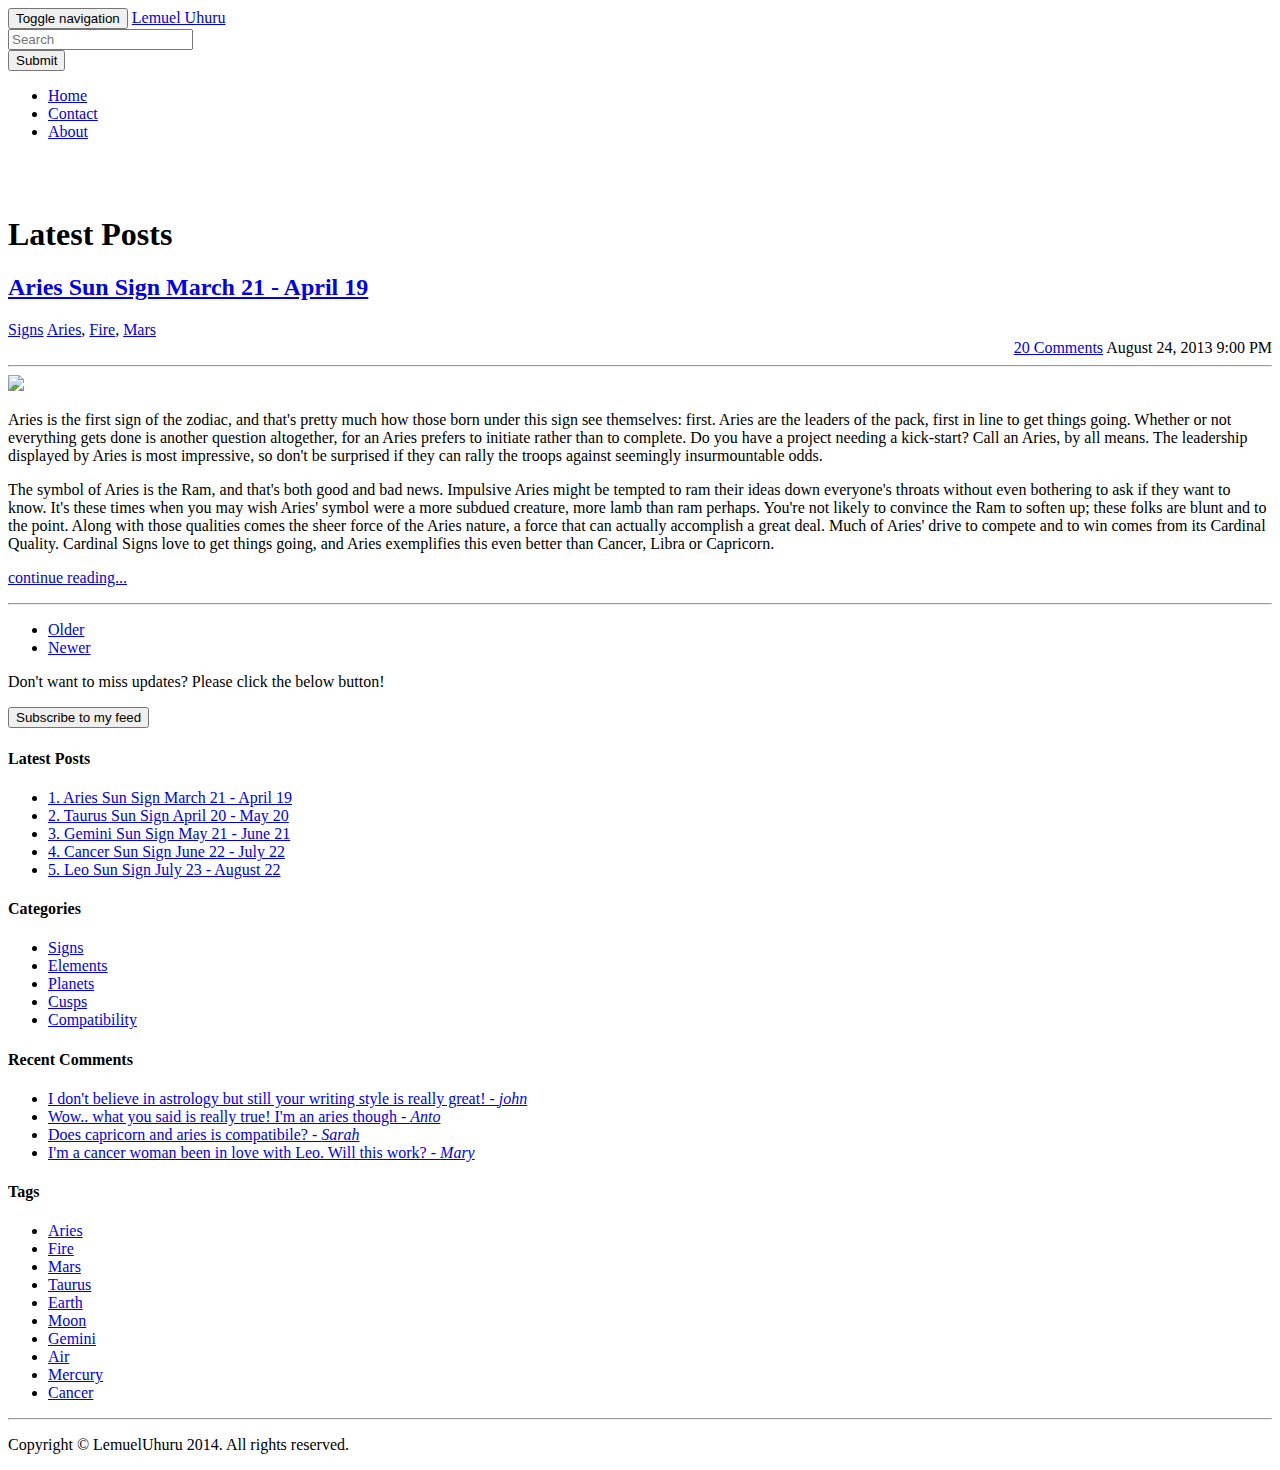
==== index.html @ 6d903082 "finished homepage" ====
<!DOCTYPE html>
<html lang="en">
<head>
	<meta charset="utf-8">
	<meta name="viewport" content="width=device-width, initial-scale=1.0">
	<meta name="description" content="A Bootstrap Blog Template">
	<meta name="author" content="Vijaya Anand">

	<title>Home</title>

	<!-- Bootstrap CSS file -->
	<link href="bootstrap-3.2.0-dist/css/bootstrap.min.css" rel="stylesheet" />
	<link href="bootstrap-3.2.0-dist/css/bootstrap-theme.min.css" rel="stylesheet" />
	<link href='blog.css' rel="stylesheet" />
</head>

<body>
	<!-- Header -->
	<header class="navbar navbar-inverse navbar-fixed-top bs-docs-nav" role="banner">
		<div class="container">
			<div class="navbar-header">
				<button class="navbar-toggle" type="button" data-toggle="collapse" data-target=".bs-navbar-collapse">
					<span class="sr-only">Toggle navigation</span>
					<span class="icon-bar"></span>
					<span class="icon-bar"></span>
					<span class="icon-bar"></span>
				</button>
				<a href="index.html" class="navbar-brand">Lemuel Uhuru</a>
			</div>
			<nav class="collapse navbar-collapse bs-navbar-collapse" role="navigation">
				<form class="navbar-form navbar-right" role="search">
					<div class="form-group">
						<input type="text" class="form-control" placeholder="Search">
					</div>
					<button type="submit" class="btn btn-default">Submit</button>
				</form>
				<ul class="nav navbar-nav">
					<li class="active"><a href="#">Home</a></li>
					<li><a href="#">Contact</a></li>
					<li><a href="#">About</a></li>
				</ul>
			</nav>
		</div>
	</header>
	<!-- Body -->

	<div id="body" class="container">
		<div class="row">
			<div class="col-md-8">
				<h1>Latest Posts</h1>
				<article>
					<h2><a href="singlepost.html">Aries Sun Sign March 21 - April 19</a></h2>
					<div class="row">

						<div class="group1 col-sm-6 col-md-6">
							<span class="glyphicon glyphicon-folder-open"></span> <a href="#">Signs</a>
							<span class="glyphicon glyphicon-bookmark"></span> <a href="#">Aries</a>,
							<a href="#">Fire</a>, <a href="#">Mars</a>
						</div>

						<div class="group2 col-sm-6 col-md-6">
							<span class="glyphicon glyphicon-pencil"></span> <a href="singlepost.html#comments">20 Comments</a>
							<span class="glyphicon glyphicon-time"></span> August 24, 2013 9:00 PM
						</div>
					</div>

					<hr>

					<img src="http://placehold.it/900x300" class="img-responsive">

					<br />

				<p class="lead">Aries is the first sign of the zodiac, and that's pretty much how those born under this sign see themselves: first. Aries are the leaders of the pack, first in line to get things going. Whether or not everything gets done is another question altogether, for an Aries prefers to initiate rather than to complete. Do you have a project needing a kick-start? Call an Aries, by all means. The leadership displayed by Aries is most impressive, so don't be surprised if they can rally the troops against seemingly insurmountable odds.</p>
 
				 <p>The symbol of Aries is the Ram, and that's both good and bad news. Impulsive Aries might be tempted to ram their ideas down everyone's throats without even bothering to ask if they want to know. It's these times when you may wish Aries' symbol were a more subdued creature, more lamb than ram perhaps. You're not likely to convince the Ram to soften up; these folks are blunt and to the point. Along with those qualities comes the sheer force of the Aries nature, a force that can actually accomplish a great deal. Much of Aries' drive to compete and to win comes from its Cardinal Quality. Cardinal Signs love to get things going, and Aries exemplifies this even better than Cancer, Libra or Capricorn.</p>

				 <p class="text-right">
				 	<a href="singlepost.html" class="text-right">
				 		continue reading...
				 	</a>
				 </p>

				 <hr>
				</article>

				<ul class="pager">
					<li class="previous">
						<a href="#">Older</a>
					</li>
					<li class="next">
						<a href="#">Newer</a>
					</li>
				</ul>


			</div>
			<div class="col-md-4">
				<!-- Subscribe to my feed widget -->
				<div class="well text-center">
					<p class="lead">
						Don't want to miss updates? Please click the below button!
					</p>
					<button class="btn btn-primary btn-lg">Subscribe to my feed</button>
				</div>

				<!-- Latest Posts -->
				<div class="panel panel-default">
					<div class="panel-heading">
						<h4>Latest Posts</h4>
					</div>
					 <ul class="list-group">
				        <li class="list-group-item"><a href="singlepost.html">1. Aries Sun Sign March 21 - April 19</a></li>
				        <li class="list-group-item"><a href="singlepost.html">2. Taurus Sun Sign April 20 - May 20</a></li>
				        <li class="list-group-item"><a href="singlepost.html">3. Gemini Sun Sign May 21 - June 21</a></li>
				        <li class="list-group-item"><a href="singlepost.html">4. Cancer Sun Sign June 22 - July 22</a></li>
				        <li class="list-group-item"><a href="singlepost.html">5. Leo Sun Sign July 23 - August 22 </a></li>
	    			</ul>
	    		</div>
				
				<!-- Comments -->
				<div class="panel panel-default">
					<div class="panel-heading">
						<h4>Categories</h4>
					</div>
					 <ul class="list-group">
				        <li class="list-group-item"><a href="#">Signs</a></li>
				        <li class="list-group-item"><a href="#">Elements</a></li>
				        <li class="list-group-item"><a href="#">Planets</a></li>
				        <li class="list-group-item"><a href="#">Cusps</a></li>
				        <li class="list-group-item"><a href="#">Compatibility</a></li>
	    			</ul>
	    		</div>

	    		<!--Recent Comments-->
	    		<div class="panel panel-default">
	    			<div class="panel-heading">
	    				<h4>Recent Comments</h4>
	    			</div>
	    			<ul class="list-group">
				        <li class="list-group-item"><a href="#">I don't believe in astrology but still your writing style is really great! - <em>john</em></a></li>
				        <li class="list-group-item"><a href="#">Wow.. what you said is really true! I'm an aries though - <em>Anto</em></a></li>
				        <li class="list-group-item"><a href="#">Does capricorn and aries is compatibile? - <em>Sarah</em></a></li>
				        <li class="list-group-item"><a href="#">I'm a cancer woman been in love with Leo. Will this work? - <em>Mary</em></a></li>
    				</ul>
	    		</div>

	    		<!-- Tags -->
	    		<div class="panel panel-default">
	    			<div class="panel-heading">
	    				<h4>Tags</h4>
	    			</div>
	    			<div class="panel-body">
	    				<ul class="list-inline">
				            <li><a href="#">Aries</a></li>
				            <li><a href="#">Fire</a></li>
				            <li><a href="#">Mars</a></li>
				            <li><a href="#">Taurus</a></li>
				            <li><a href="#">Earth</a></li>
				            <li><a href="#">Moon</a></li>
				            <li><a href="#">Gemini</a></li>
				            <li><a href="#">Air</a></li>
				            <li><a href="#">Mercury</a></li>
				            <li><a href="#">Cancer</a></li>
				        </ul>
				    </div>
	    		</div>
	    	</div>
		</div>
	</div>

	<footer>
		<div class="container">
			<hr />
			<p class="text-center">Copyright © LemuelUhuru 2014. All rights reserved.</p>
		</div>
	</footer>
	<!-- Jquery and Bootstrap Script files -->
	<script src="jquery-2.1.1.min.js"></script>
	<script src="bootstrap-3.2.0-dist/js/bootstrap.min.js"></script>
</body>
</html>
---- blog.css ----
#body {
	margin-top: 75px;
}

@media(min-width: 768px) { /* tablets and up */
	.group2 {
		text-align: right;
	}
}

footer {
	margin: 10px 0;
}
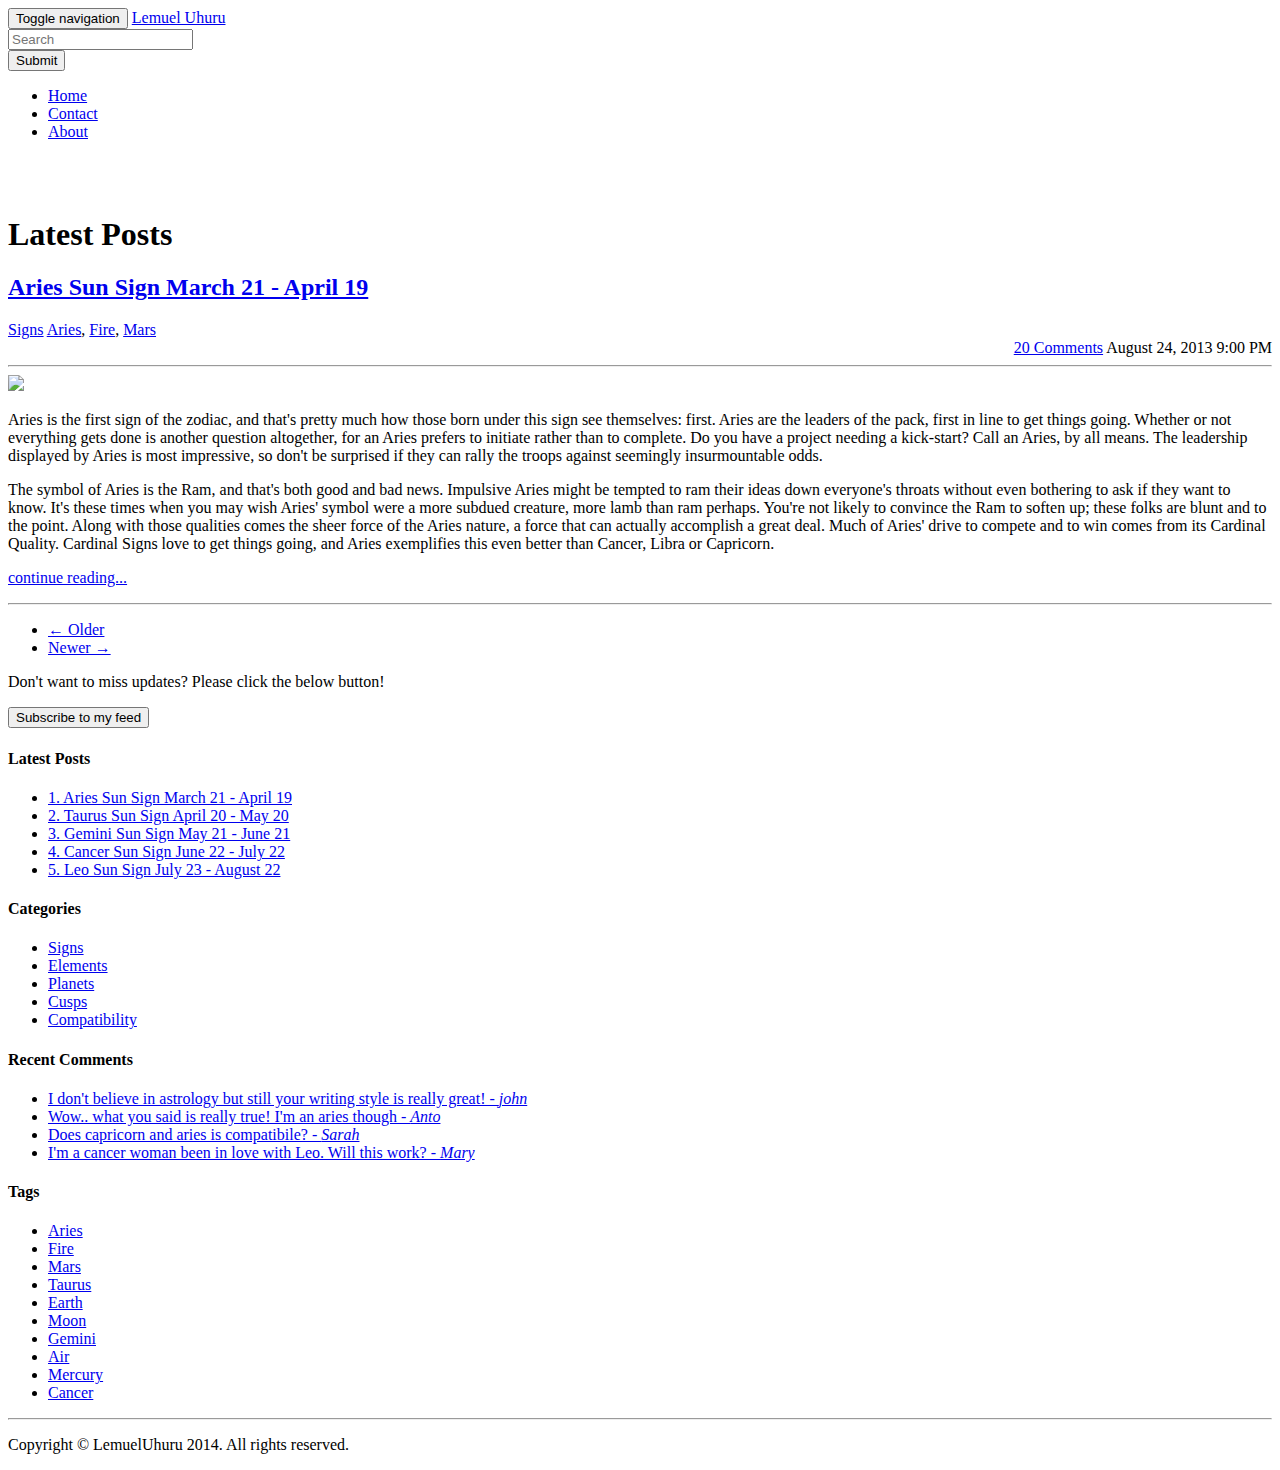
==== commit b1d6e7cd: "finish contact page" ====
--- a/index.html
+++ b/index.html
@@ -36,8 +36,8 @@
 				</form>
 				<ul class="nav navbar-nav">
 					<li class="active"><a href="#">Home</a></li>
-					<li><a href="#">Contact</a></li>
-					<li><a href="#">About</a></li>
+					<li><a href="contact.html">Contact</a></li>
+					<li><a href="about.html">About</a></li>
 				</ul>
 			</nav>
 		</div>
@@ -85,13 +85,12 @@
 
 				<ul class="pager">
 					<li class="previous">
-						<a href="#">Older</a>
+						<a href="#">← Older</a>
 					</li>
 					<li class="next">
-						<a href="#">Newer</a>
+						<a href="#">Newer →</a>
 					</li>
 				</ul>
-
 
 			</div>
 			<div class="col-md-4">
--- a/blog.css
+++ b/blog.css
@@ -1,5 +1,14 @@
 #body {
 	margin-top: 75px;
+}
+
+#comments, #comments li {
+	margin: 0;
+	padding: 0;
+}
+
+#comments li {
+	list-style: none;
 }
 
 @media(min-width: 768px) { /* tablets and up */
